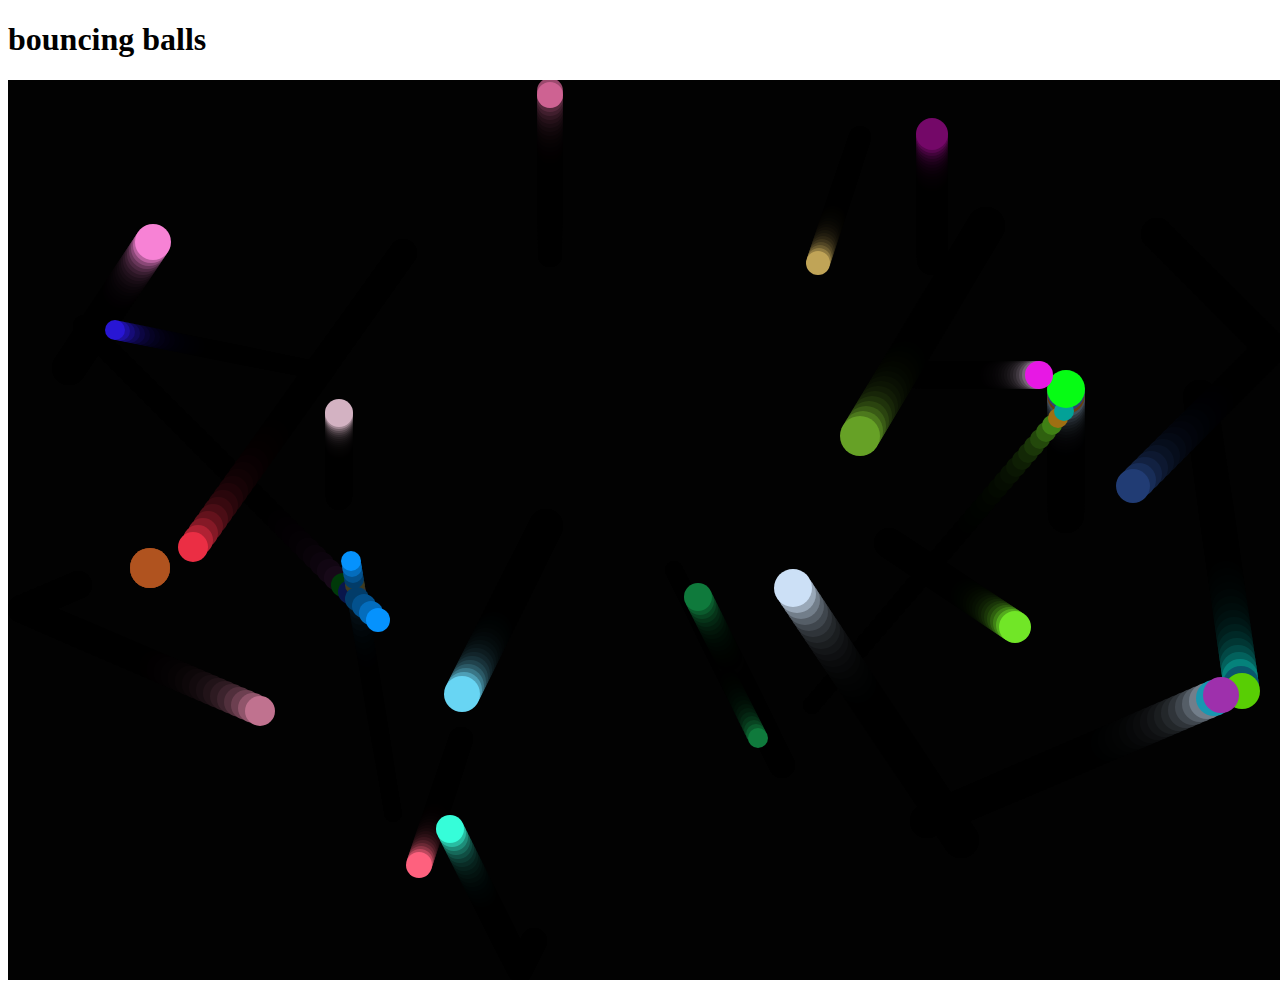
==== lab4/Part4/index-finished.html @ f03ef9de "added meta and  content" ====
<!DOCTYPE html>
<html lang="en-US">
  <head>
    <meta charset="utf-8">
    <meta name="viewport" content="width=device-width">
    <title>Bouncing balls</title>
    <link rel="stylesheet" href="style.css">
  </head>

  <body>
    <h1>bouncing balls</h1>
    <canvas></canvas>

    <script src="main-finished.js"></script>
  </body>
</html>
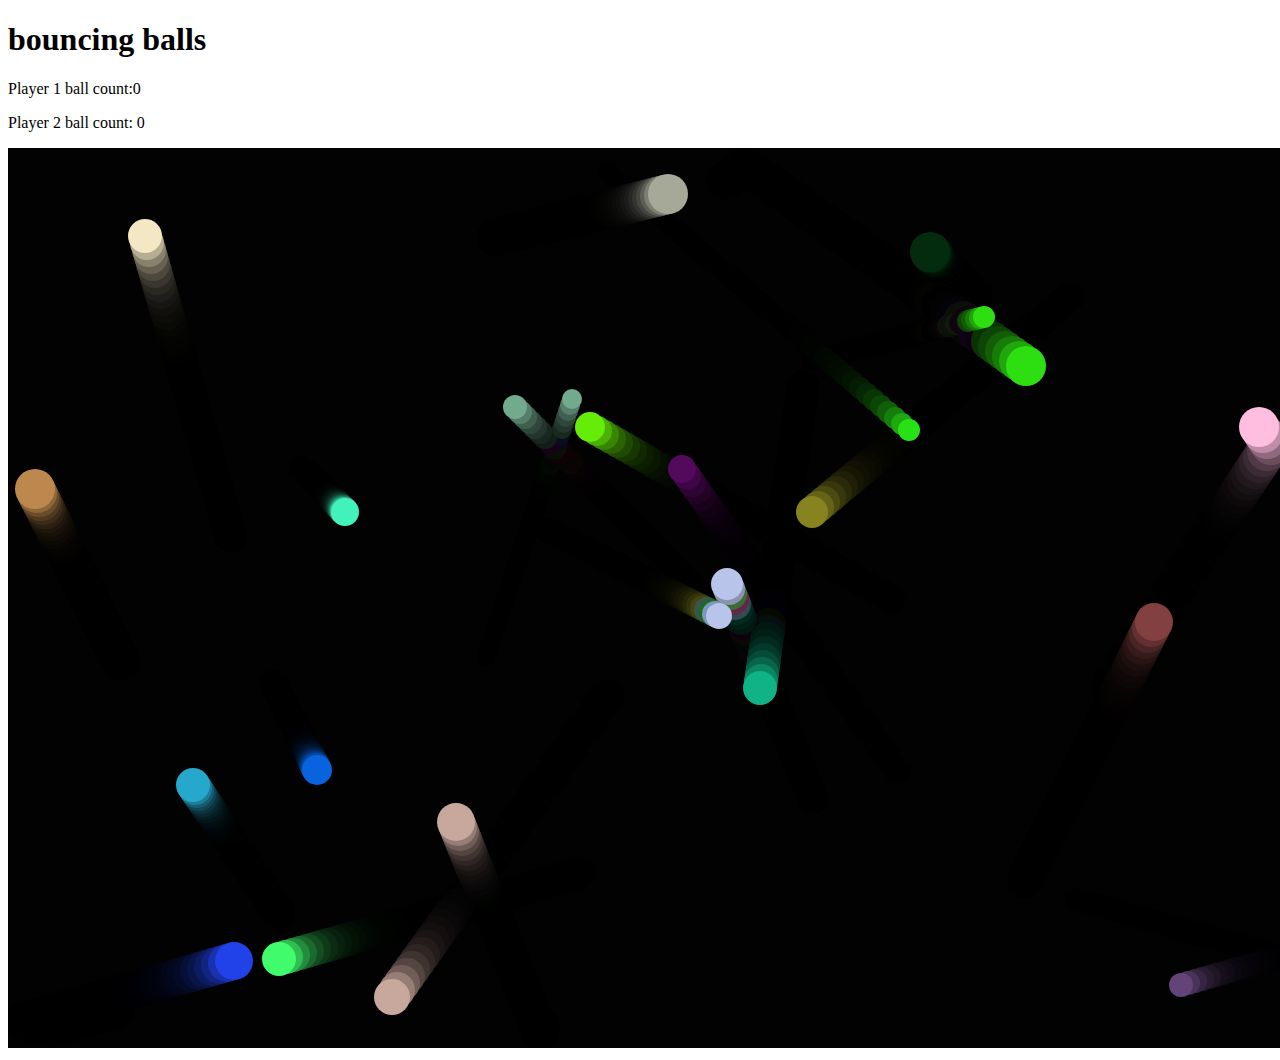
==== commit de4bbffc: "added title and player count" ====
--- a/lab4/Part4/index-finished.html
+++ b/lab4/Part4/index-finished.html
@@ -1,14 +1,23 @@
+<!--
+	Name: Rashim
+	File: index-finished.html
+	Date: 05 april 2024
+	
+	-->
+
 <!DOCTYPE html>
 <html lang="en-US">
   <head>
     <meta charset="utf-8">
-    <meta name="viewport" content="width=device-width">
-    <title>Bouncing balls</title>
+    <title>Bouncing balls </title>
+    
     <link rel="stylesheet" href="style.css">
   </head>
 
   <body>
     <h1>bouncing balls</h1>
+    <p class="player1">Player 1 ball count:0</p>
+    <p class="player2">Player 2 ball count: 0</p>
     <canvas></canvas>
 
     <script src="main-finished.js"></script>
